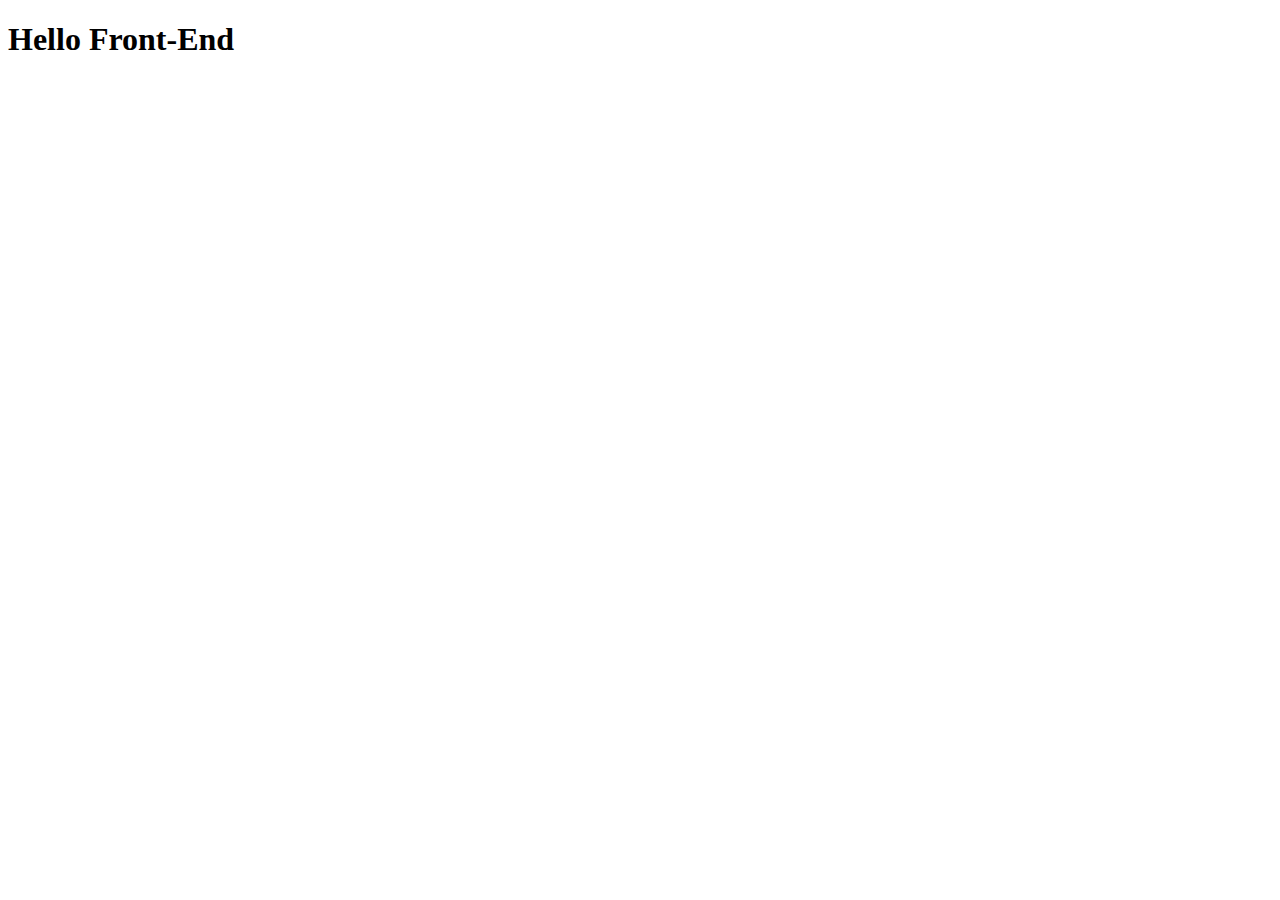
==== index.html @ fb0ea187 "first" ====
<!DOCTYPE html>
<html lang="en">
<head>
	<meta charset="UTF-8">
	<meta http-equiv="X-UA-Compatible" content="IE=edge">
	<meta name="viewport" content="width=device-width, initial-scale=1.0">
	<title>Document</title>
</head>
<body>
	<h1> Hello Front-End </h1>
</body>
</html>
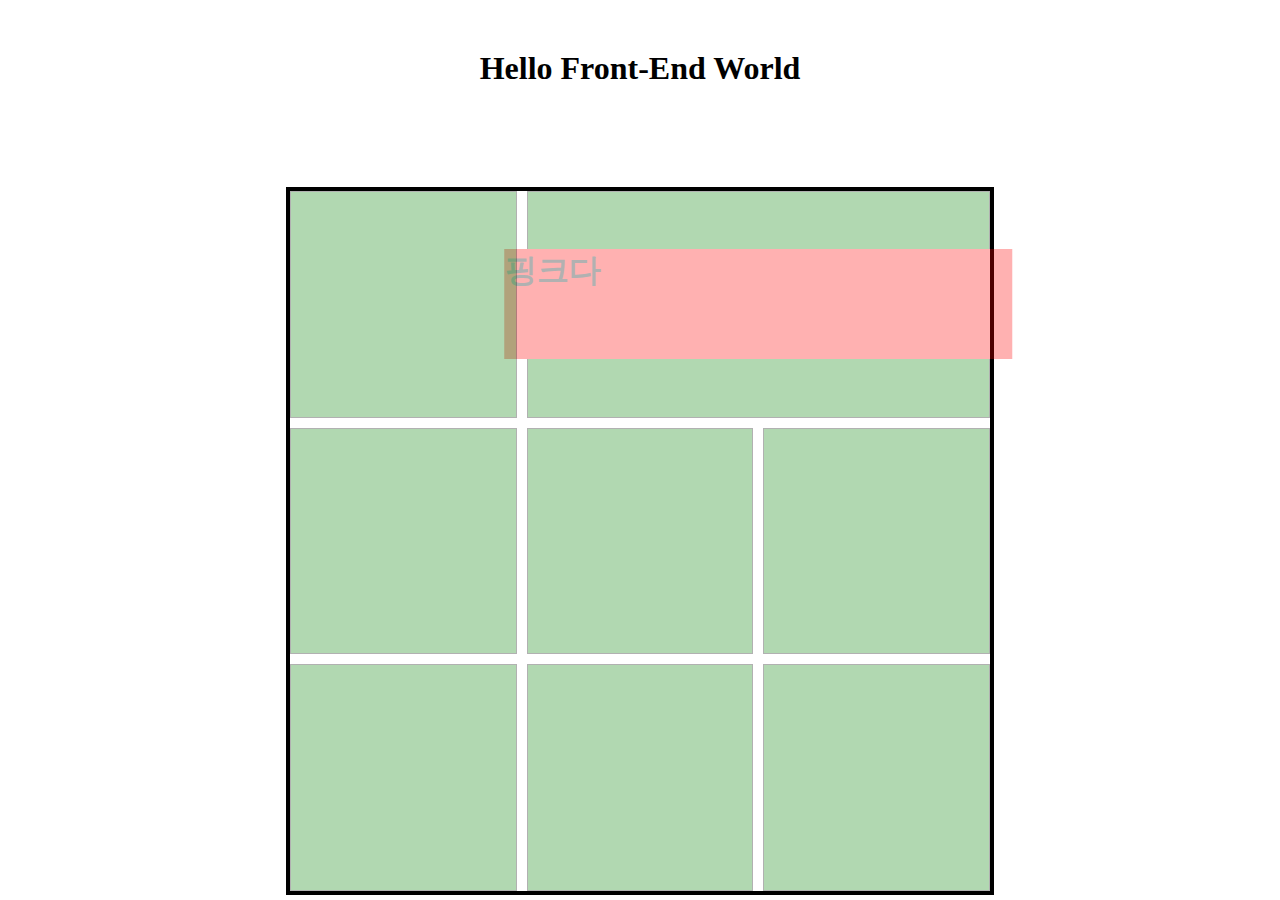
==== commit 65081184: "first css" ====
--- a/index.html
+++ b/index.html
@@ -4,9 +4,40 @@
 	<meta charset="UTF-8">
 	<meta http-equiv="X-UA-Compatible" content="IE=edge">
 	<meta name="viewport" content="width=device-width, initial-scale=1.0">
-	<title>Document</title>
+	<link rel="stylesheet" href="index.css">
+	<title>INDEX</title>
 </head>
 <body>
-	<h1> Hello Front-End </h1>
+	<h1> Hello Front-End World</h1>
+	<div class="container">
+		<div class="grid">
+			<div class="item">
+
+			</div>
+			<div class="item">
+
+			</div>
+			<div class="item">
+
+			</div>
+			<div class="item">
+
+			</div>
+			<div class="item">
+
+			</div>
+			<div class="item">
+
+			</div>
+			<div class="item">
+
+			</div>
+			<div class="item">
+
+			</div>
+
+		</div>
+
+	</div>
 </body>
 </html>--- a/index.css
+++ b/index.css
@@ -0,0 +1,84 @@
+html,
+body{
+	margin:0;
+	padding: 0;
+	width: 100%;
+}
+h1{
+	margin-top: 50px;
+	text-align: center;
+}
+
+.container {
+	width: 700px;
+	margin: auto;
+	height: 700px;
+	border: solid 4px black;
+	margin-top: 100px;
+	/* padding: 10px; */
+
+}
+.container .grid{
+	gap: 100px;
+	display: grid;
+	width: 100%;
+	height: 100%;
+
+	grid-template-columns: 1fr 1fr 1fr;
+	grid-template-rows: 1fr 1fr 1fr;
+	row-gap: 10px;
+	column-gap: 10px;
+
+}
+.container .item{
+	border: solid 1px black;
+	opacity: 0.3;
+	position: relative;
+}
+
+.item:nth-child(1){
+	grid-column-start: 2;
+	grid-column-end: 4;
+	grid-row-start: 1;
+	grid-row-end: 2;
+	background-color: green;
+}
+.item:nth-child(2){
+	background-color: green;
+}
+.item:nth-child(3){
+	background-color: green;
+}
+.item:nth-child(4){
+	background-color: green;
+}
+.item:nth-child(5){
+	background-color: green;
+}
+.item:nth-child(6){
+	background-color: green;
+}
+.item:nth-child(7){
+	background-color: green;
+}
+.item:nth-child(8){
+	background-color: green;
+}
+
+
+.item:nth-child(1)::after{
+	content: "핑크다";
+	display: block;
+	position: absolute;
+	top: 50%;
+	left: 50%;
+	transform: translate(-50%, -50%);
+	background-color: red;
+	width: 110%;
+	height: 110px;
+	font-weight: 900;
+	font-size: 2em;
+}
+.item:nth-child(1):hover::after{
+	content: "PINK";
+}